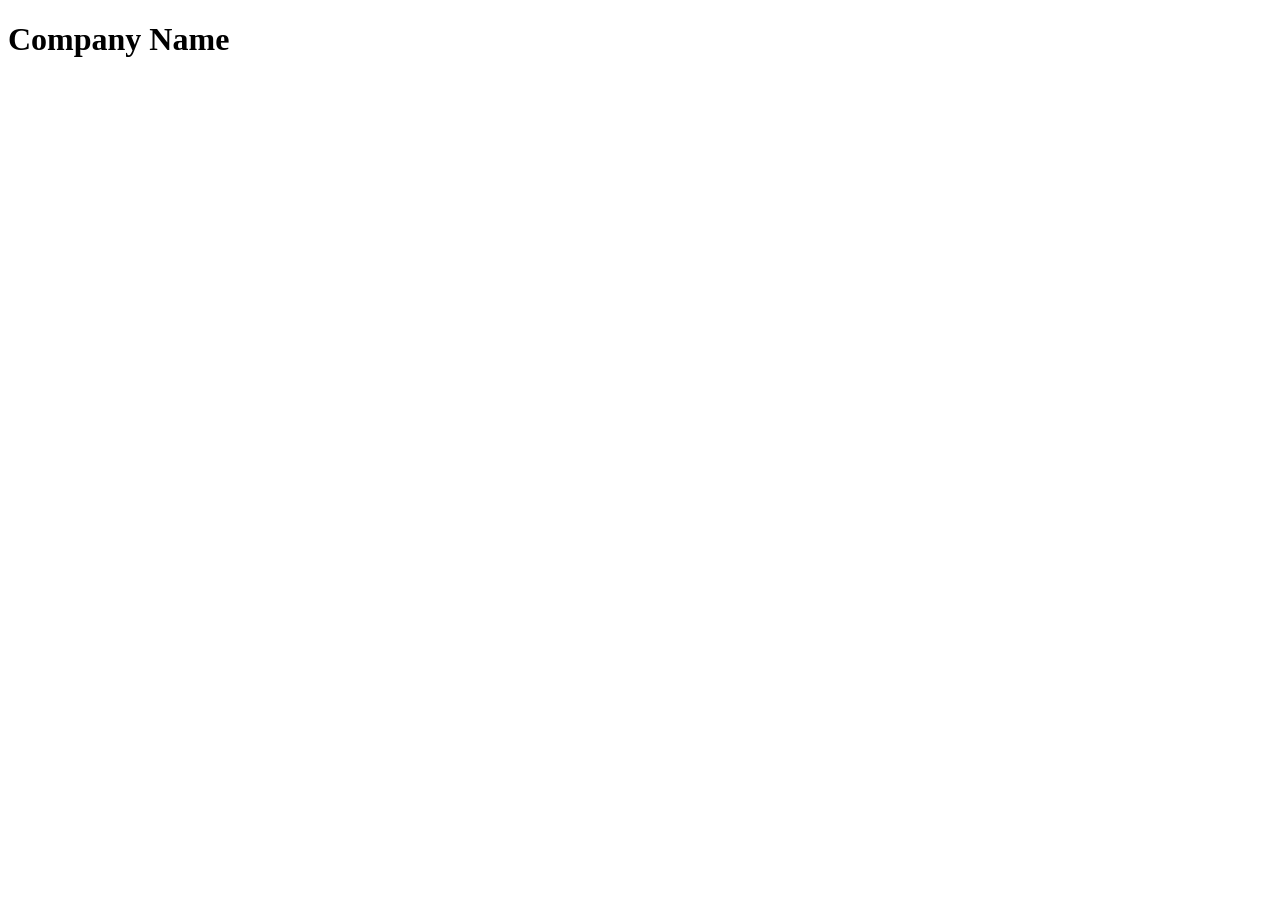
==== index.html @ 99ad94ab "added html structure to index.html" ====
<!DOCTYPE html>
<html lang="en">
<head>
    <meta charset="UTF-8">
    <meta name="The Coders" content="">
    <meta name="viewport" content="width=device-width, initial-scale=1.0">
    <title>Index Page</title>
    <link rel="stylesheet" href="style.css">
    <style></style>

    </style>
</head>
<body>
    <header><h1>Company Name</h1></header>
    <nav></nav>
    <main></main>
    <footer></footer>
</body>
</html>
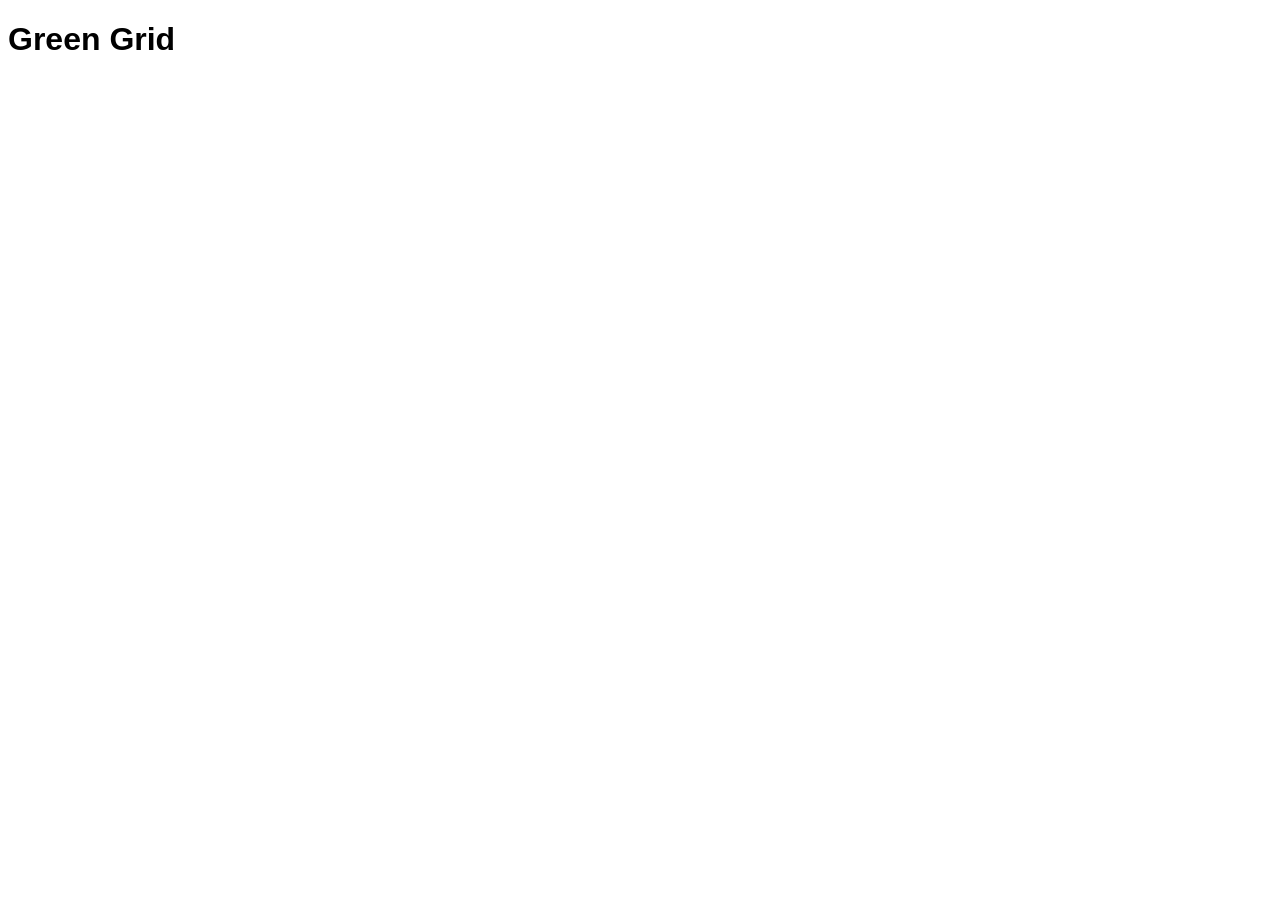
==== commit 906a0621: "changed global font to arial in style.css" ====
--- a/index.html
+++ b/index.html
@@ -7,11 +7,9 @@
     <title>Index Page</title>
     <link rel="stylesheet" href="style.css">
     <style></style>
-
-    </style>
 </head>
 <body>
-    <header><h1>Company Name</h1></header>
+    <header><h1>Green Grid</h1></header>
     <nav></nav>
     <main></main>
     <footer></footer>
--- a/style.css
+++ b/style.css
@@ -0,0 +1,3 @@
+* {
+    font-family: Arial, Helvetica, sans-serif;
+}
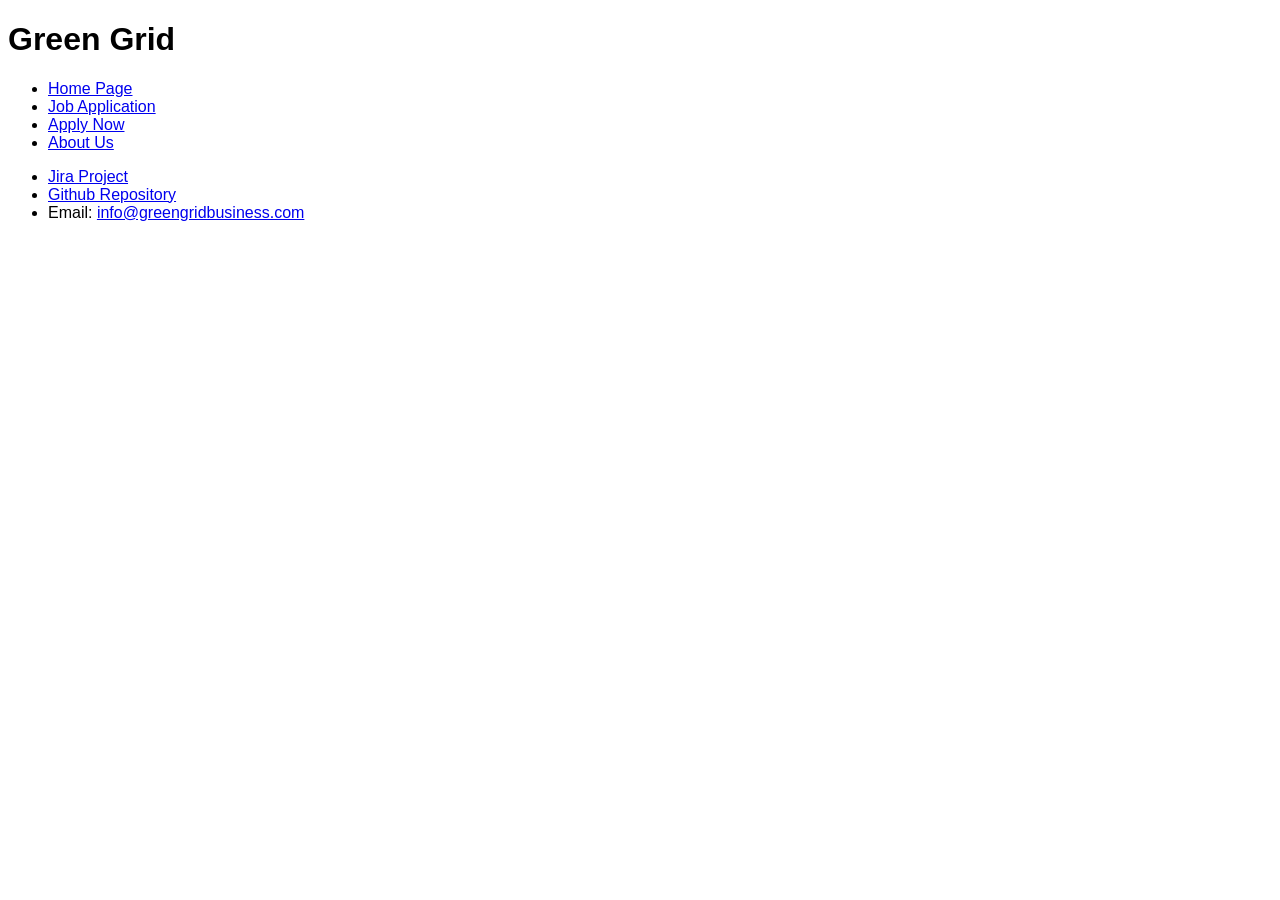
==== commit 024d231b: "added simple header and footer content for index.html" ====
--- a/index.html
+++ b/index.html
@@ -10,8 +10,30 @@
 </head>
 <body>
     <header><h1>Green Grid</h1></header>
-    <nav></nav>
-    <main></main>
-    <footer></footer>
+    <nav>
+        <ul>
+            <li><a href="index.html">Home Page</li>
+            <li><a href="apply.html">Job Application</li>
+            <li><a href="jobs.html">Apply Now</li>
+            <li><a href="about.html">About Us</li>
+        </ul>
+    </nav>
+    <main>
+        <article>
+            <section>
+                <!-- Slogan, Image and Description helping to convince why user should join company -->
+            </section>
+            <section>
+                <!-- Table displaying data about company -->
+            </section>
+        </article>
+    </main>
+    <footer>
+        <ul>
+            <li><a href="https://greengrid.atlassian.net/jira/software/projects/GG/boards/2"> Jira Project</a></li>
+            <li><a href="https://github.com/106566951/Web-Technology-Project-Part-1"> Github Repository</a></li>
+            <li>Email: <a href="mailto:info@greengridbusiness.com">info@greengridbusiness.com</a></li>
+        </ul>
+    </footer>
 </body>
 </html>
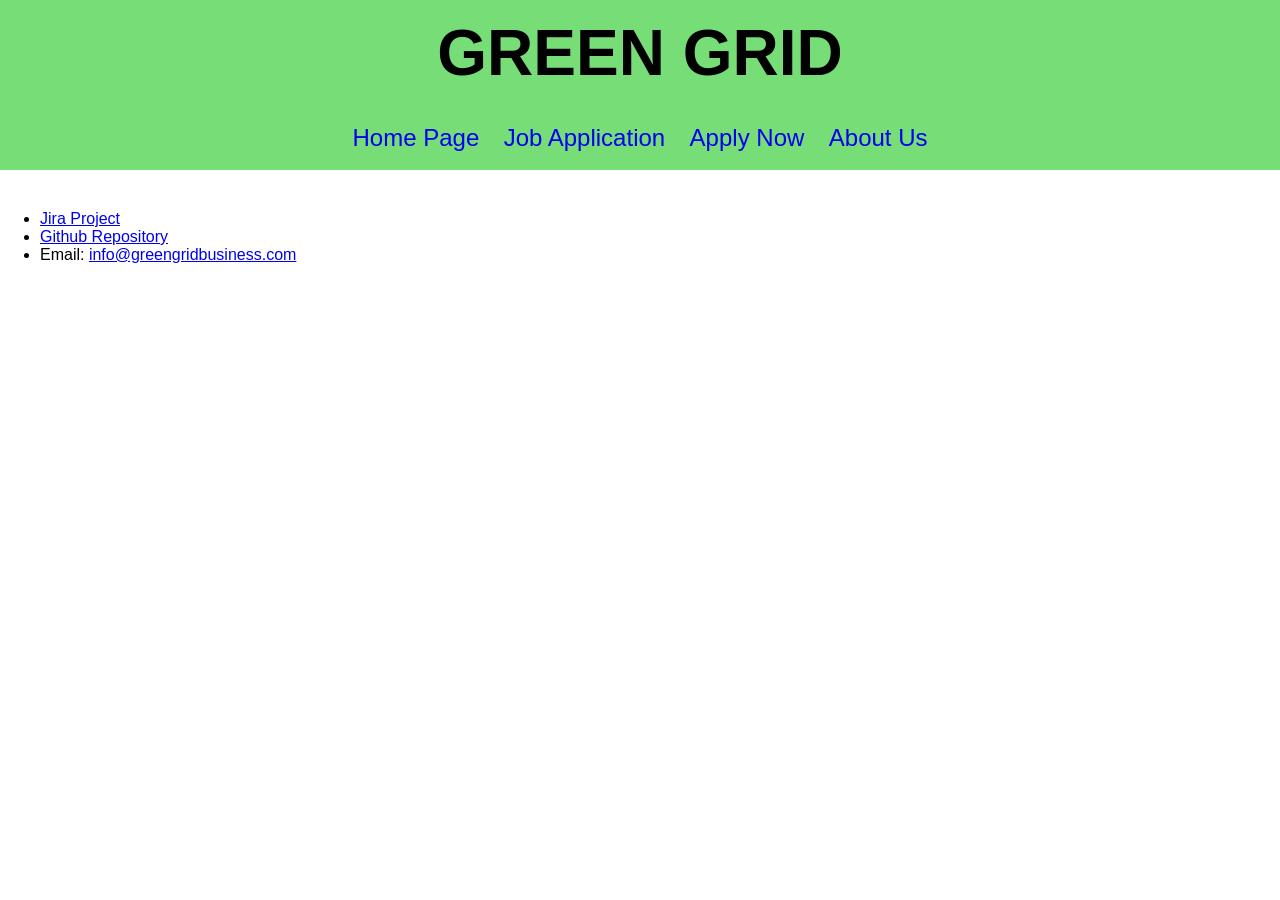
==== commit c4f0e5ee: "Added simple header and nav bar to index.html with css formatting in style.css" ====
--- a/index.html
+++ b/index.html
@@ -5,26 +5,29 @@
     <meta name="The Coders" content="">
     <meta name="viewport" content="width=device-width, initial-scale=1.0">
     <title>Index Page</title>
-    <link rel="stylesheet" href="style.css">
+    <link href="style.css" rel="stylesheet">
     <style></style>
 </head>
 <body>
-    <header><h1>Green Grid</h1></header>
+    <!-- Header and Navigation Bar --> 
+    <header><h1>GREEN GRID</h1></header>
     <nav>
         <ul>
-            <li><a href="index.html">Home Page</li>
-            <li><a href="apply.html">Job Application</li>
-            <li><a href="jobs.html">Apply Now</li>
-            <li><a href="about.html">About Us</li>
+            <li><a href="index.html">Home Page</a></li>
+            <li><a href="apply.html">Job Application</a></li>
+            <li><a href="jobs.html">Apply Now</a></li>
+            <li><a href="about.html">About Us</a></li>
         </ul>
     </nav>
+
+    <!-- Main Content -->
     <main>
         <article>
             <section>
                 <!-- Slogan, Image and Description helping to convince why user should join company -->
             </section>
             <section>
-                <!-- Table displaying data about company -->
+                <!-- Table displaying data about company and maybe a search bar?? -->
             </section>
         </article>
     </main>
--- a/style.css
+++ b/style.css
@@ -1,3 +1,57 @@
 * {
     font-family: Arial, Helvetica, sans-serif;
-}+}
+
+/* Removes default padding and margin from body tag */
+body {
+    margin: 0px;
+    padding: 0px;
+}
+
+/* Adds margin and padding to just main */
+main {
+    margin: 8px;
+    padding: 8px;
+}
+
+/* ------------------------------------------ */
+/* ------- Heading and Navigation CSS ------- */
+/* ------------------------------------------ */
+
+/* formats the header */
+header {
+    background-color: #77DD77;
+    margin: 0px;
+    padding: 16px;
+    text-align: center;
+}
+
+/* removes default margin and padding from header h1 */
+header h1 {
+    font-size: 4em;
+    margin: 0px;
+    padding: 0px;
+}
+
+/* formats the navigation bar */
+nav ul {
+    background-color: #77DD77;
+    margin: 0px;
+    padding: 8px;
+    text-align: center;
+}
+
+/* removes dots and displays the lines horizontally */
+nav li { 
+    list-style: none;
+    display: inline-block;
+    padding: 10px;
+}
+
+/* formats the navigation links */
+nav a { 
+    font-size: 1.5em;
+    text-decoration: none;
+}
+
+
